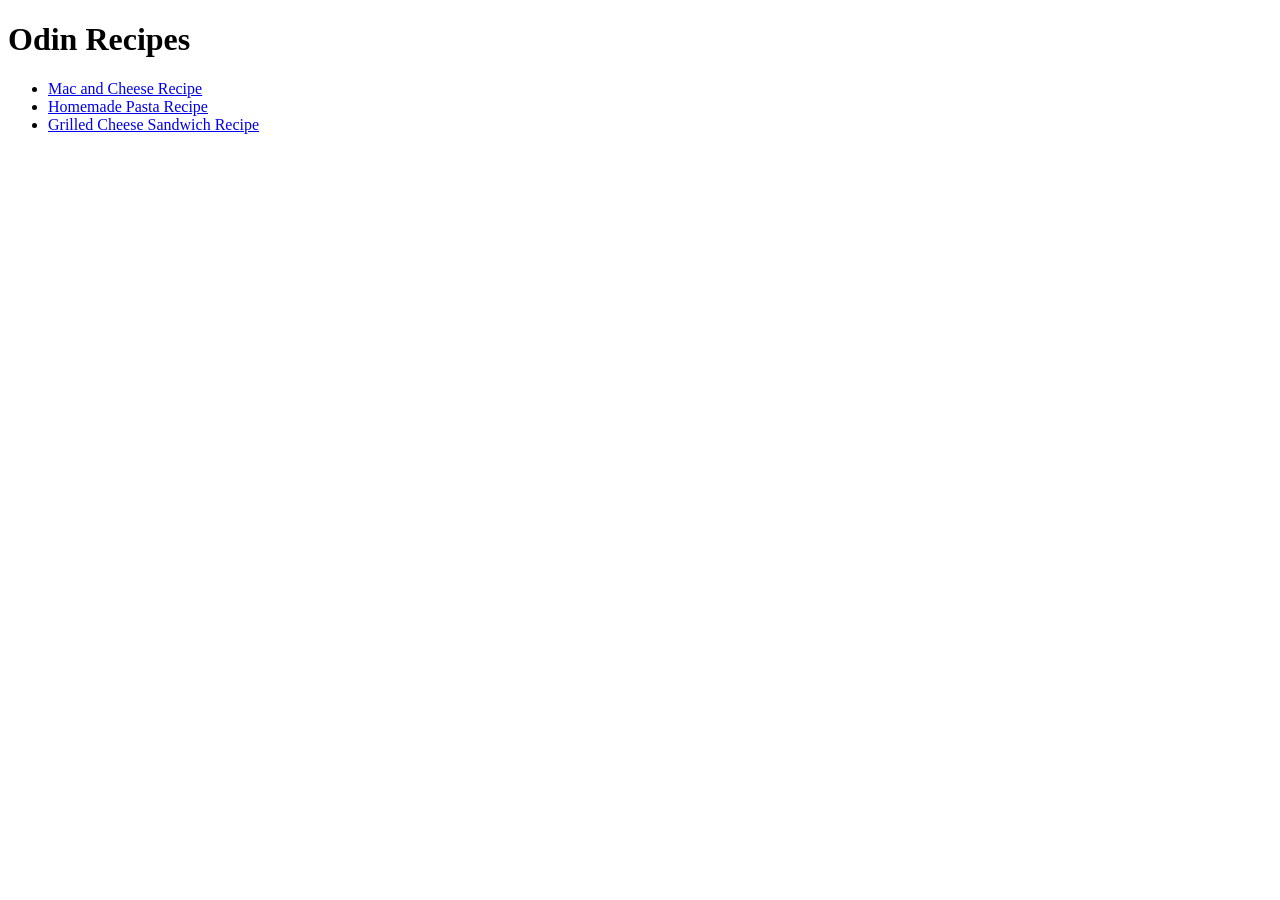
==== index.html @ b010d156 "Add 3 Recipe Pages and relevant images Recipe pages for 3 recipes have been added to showcase conten" ====
<!DOCTYPE html>
<html lang="en">
<head>
    <meta charset="UTF-8">
    <meta name="viewport" content="width=device-width, initial-scale=1.0">
    <title>Document</title>
</head>
<body>
    <h1>Odin Recipes</h1>
    <ul>
        <li><a href="recipes/mac-and-cheese.html">Mac and Cheese Recipe</a></li>
        <li><a href="recipes/homemade-pasta.html">Homemade Pasta Recipe</a></li>
        <li><a href="recipes/grilled-sandwich.html">Grilled Cheese Sandwich Recipe</a></li>
    </ul>
</body>
</html>
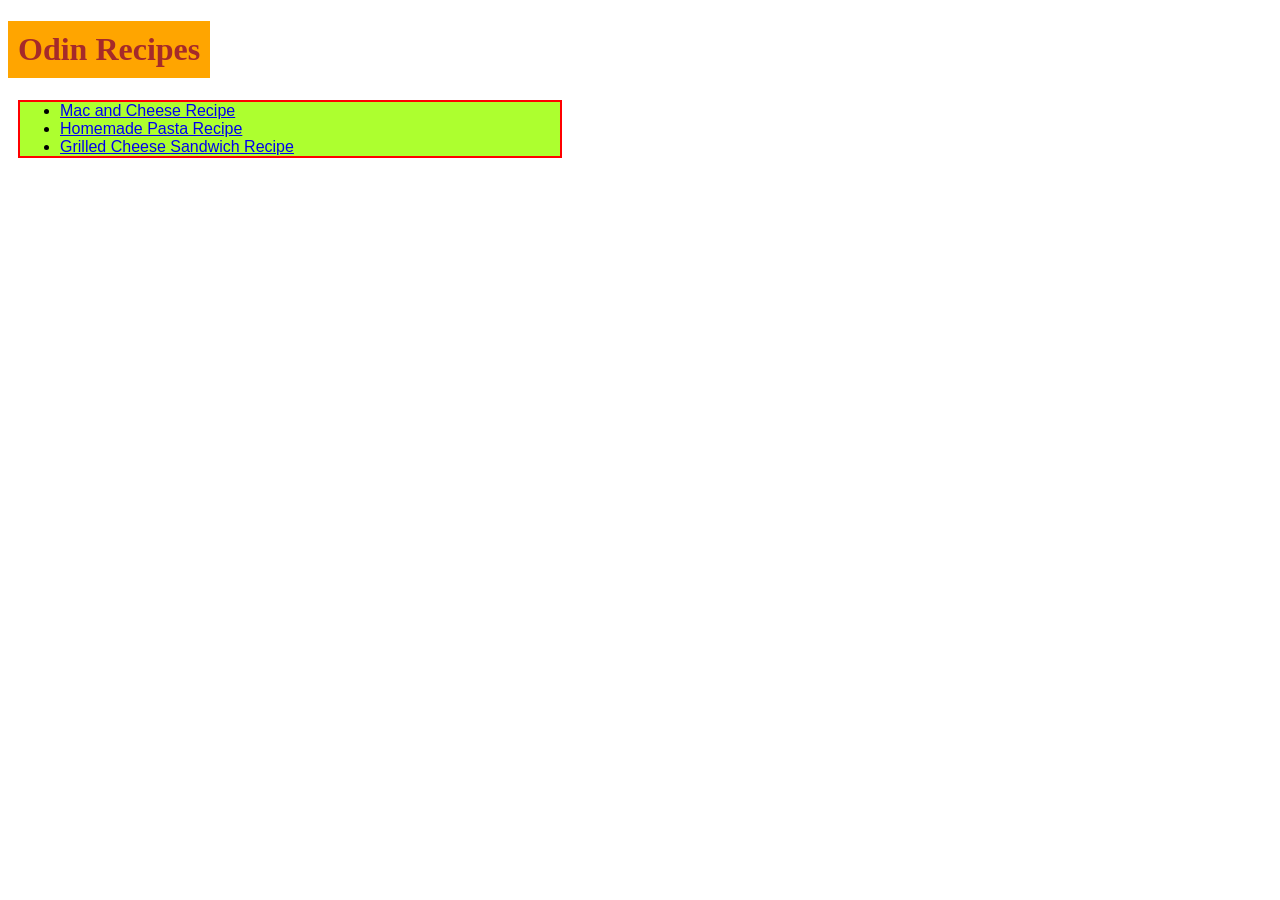
==== commit 3266ef32: "Add formatting to homepage Improve the look and feel of the homepage by adding borders, colored back" ====
--- a/index.html
+++ b/index.html
@@ -3,11 +3,12 @@
 <head>
     <meta charset="UTF-8">
     <meta name="viewport" content="width=device-width, initial-scale=1.0">
-    <title>Document</title>
+    <title>My Recipes!!!!</title>
+    <link rel="stylesheet" href="styles.css">
 </head>
 <body>
-    <h1>Odin Recipes</h1>
-    <ul>
+    <h1 class="main-heading">Odin Recipes</h1>
+    <ul class="recipe-links">
         <li><a href="recipes/mac-and-cheese.html">Mac and Cheese Recipe</a></li>
         <li><a href="recipes/homemade-pasta.html">Homemade Pasta Recipe</a></li>
         <li><a href="recipes/grilled-sandwich.html">Grilled Cheese Sandwich Recipe</a></li>
--- a/styles.css
+++ b/styles.css
@@ -0,0 +1,19 @@
+body {
+    font-family:Arial, Helvetica, sans-serif;
+}
+
+.main-heading {
+    width: fit-content;
+    padding: 10px;
+    font-weight: 1200;
+    font-family: Cambria, Cochin, Georgia, Times, 'Times New Roman', serif;
+    color: brown;
+    background-color: orange;
+}
+
+.recipe-links {
+    border: 2px solid red;
+    margin: 10px;
+    background-color: greenyellow;
+    width: 500px;
+}
